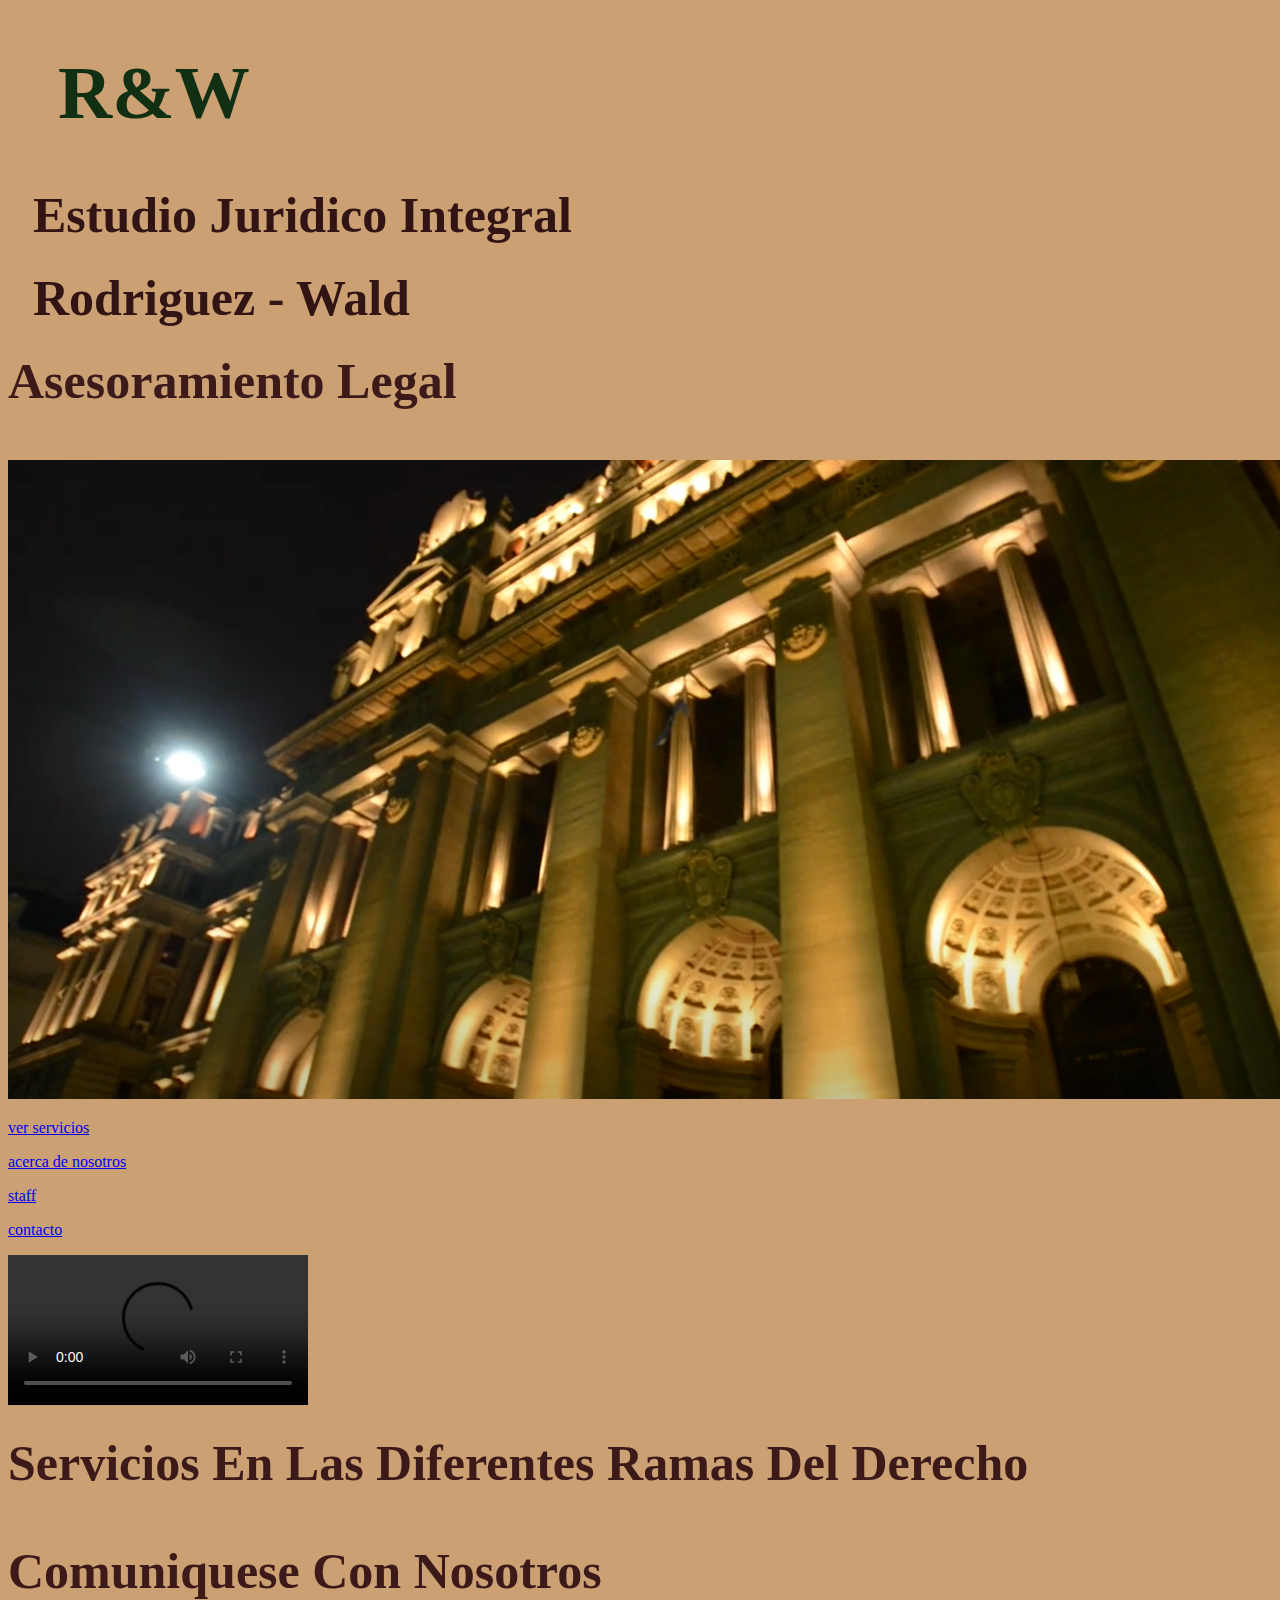
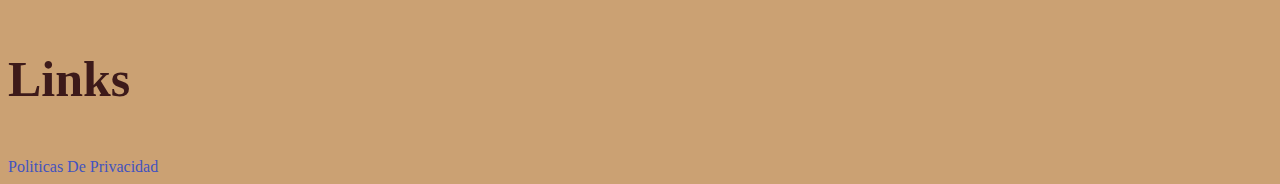
==== index.html @ 37f362d1 "archivos agregados" ====
<!DOCTYPE html>
<html lang="en">
<head>
    <meta charset="UTF-8">
    <meta name="viewport" content="width=device-width, initial-scale=1.0">
   
   <link rel="stylesheet" href="style.css">
 <title>estudio juridico rodriguez&wald</title>
</head>

<body>
    <header>
  
        
            <h1 class="logo">r&w</h1>
                <h2 class="logo">estudio juridico integral</h2>
                <h2 class="logo">rodriguez - wald</h2>
                    <h3 class="logo">asesoramiento legal</h3>
  
     </header> 
            

    <main>
       
          <img src="assets/img/tribunales.png" alt="logo">                         
            <p><a href="pages/services.html">ver servicios</a></p>
           <p> <a href="pages/aboutus.html">acerca de nosotros</a></p>
           <p><a href="pages/lawyers.html">staff</a></p>
           <p><a href="pages/contact.html">contacto</a></p>



    <div><video src="assets/videos/palacio3.mp4" controls>palacio de justicia</video></div>

  
    </main>
  <footer class="logo">
          <h3>servicios en las diferentes ramas del derecho</h3>
          <h3>comuniquese con nosotros</h3>
          <h3>links</h3> 
          <a>politicas de privacidad</a>




  
</footer>
    

</body>

</html>
---- style.css ----
body {
  background-color: rgb(203, 161, 115);
  color: rgb(66, 83, 192);
}

h1 {
  color: rgb(17, 48, 19);
  font-size: 75px;
  margin: 50px;
}

h2 {
  color: rgb(50, 20, 20);
  font-size: 50px;
  margin: 25px;
}

h3 {
  color: rgb(61, 26, 26);
  font-size: 50px;
  margin-top: 25px;
}

.logo {
  text-transform: capitalize;
}

video {
  size-adjust: 5px;
}

main img {
  font-size: 5%;
}

img {
  font-size: 30%;
}

.temas {
  width: 200px;
  height: 100px;
  background-color: rgb(241, 230, 217);
  border: 2px;
  text-align: center;
  line-height: 100px;
}

/*# sourceMappingURL=style.css.map */
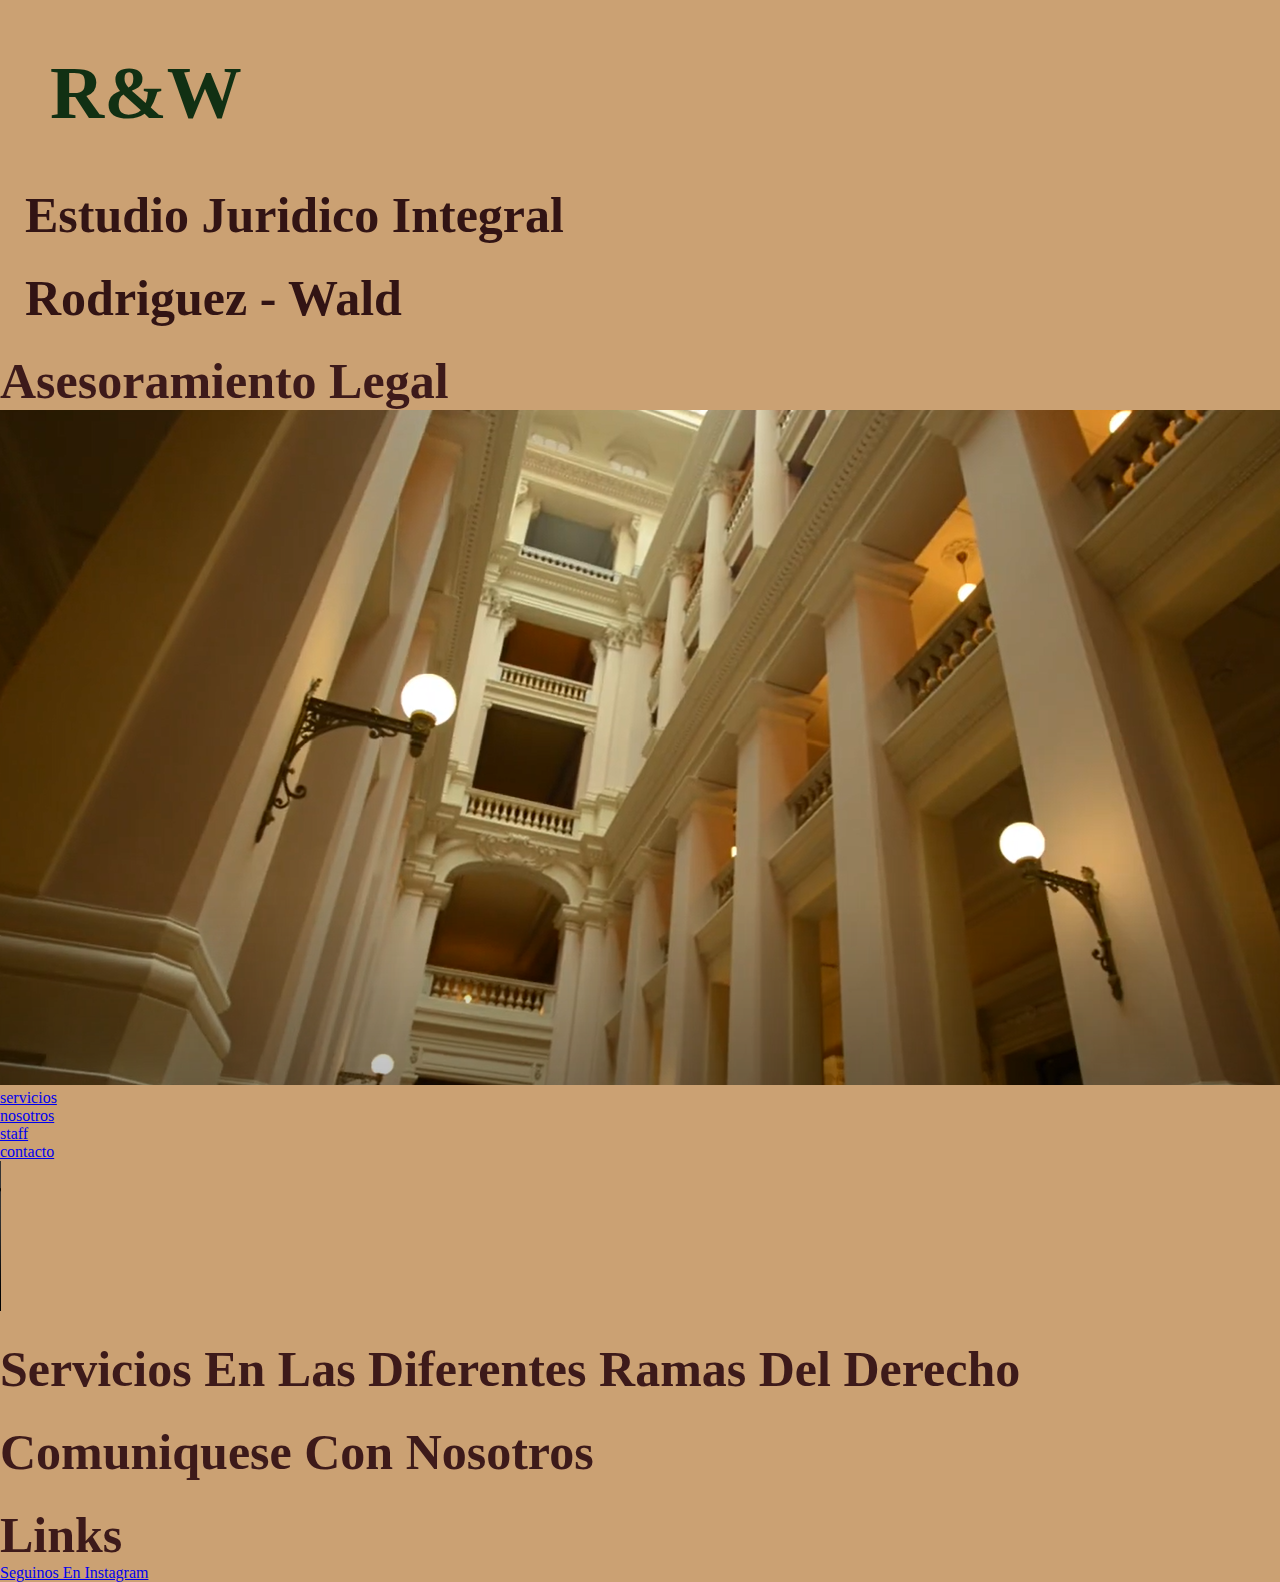
==== commit 1c091444: "html modificados" ====
--- a/index.html
+++ b/index.html
@@ -4,7 +4,7 @@
     <meta charset="UTF-8">
     <meta name="viewport" content="width=device-width, initial-scale=1.0">
    
-   <link rel="stylesheet" href="style.css">
+   <link rel="stylesheet" href="css/style.css">
  <title>estudio juridico rodriguez&wald</title>
 </head>
 
@@ -21,12 +21,16 @@
             
 
     <main>
-       
-          <img src="assets/img/tribunales.png" alt="logo">                         
-            <p><a href="pages/services.html">ver servicios</a></p>
-           <p> <a href="pages/aboutus.html">acerca de nosotros</a></p>
-           <p><a href="pages/lawyers.html">staff</a></p>
-           <p><a href="pages/contact.html">contacto</a></p>
+      <img src="assets/img/tribunales2.png" class="img-fluid" alt="tribunales2">
+                                 
+            
+            <div> 
+              <p><a href="pages/services.html">servicios</a></p>
+              <p> <a href="pages/aboutus.html">nosotros</a></p>
+              <p><a href="pages/lawyers.html">staff</a></p>
+              <p><a href="pages/contact.html">contacto</a></p>
+            
+            </div>
 
 
 
@@ -37,12 +41,8 @@
   <footer class="logo">
           <h3>servicios en las diferentes ramas del derecho</h3>
           <h3>comuniquese con nosotros</h3>
-          <h3>links</h3> 
-          <a>politicas de privacidad</a>
-
-
-
-
+          <h3>links</h3> <a href="https://www.instagram.com/estudiojuridicorw/">seguinos en instagram</a></p>
+  
   
 </footer>
     
--- a/css/style.css
+++ b/css/style.css
@@ -0,0 +1,79 @@
+
+* {
+margin: 0;
+padding: 0;
+box-sizing: border-box;
+}
+
+body {
+  background-color: rgb(203, 161, 115);
+  color: rgb(66, 83, 192);
+}
+
+h1 {
+  color: rgb(17, 48, 19);
+  font-size: 75px;
+  margin: 50px;
+  text-transform: uppercase;
+
+
+}
+
+h2 {
+  color: rgb(50, 20, 20);
+  font-size: 50px;
+  margin: 25px;
+
+}
+
+h3 {
+  color: rgb(61, 26, 26);
+  font-size: 50px;
+  margin-top: 25px;
+}
+
+.logo {
+  text-transform: capitalize;
+}
+
+video {
+  size-adjust: 5px;
+}
+
+main img {
+  font-size: 5%;
+}
+
+img {
+  font-size: 30%;
+}
+
+.temas {
+  width: 200px;
+  height: 100px;
+  background-color: rgb(241, 230, 217);
+  border: 2px;
+  text-align: center;
+  line-height: 100px;
+}
+.caja {
+width: 70%;
+height: 30% ;
+background-color: bisque;
+border: 30px;
+text-align: center;
+line-height: 100px;
+text-transform: uppercase;
+
+}
+.service {
+
+text-transform: capitalize;
+}
+/*# sourceMappingURL=style.css.map */
+.service {
+flex-direction:row-reverse; 
+}
+header h2{
+  text-transform: uppercase;
+}
